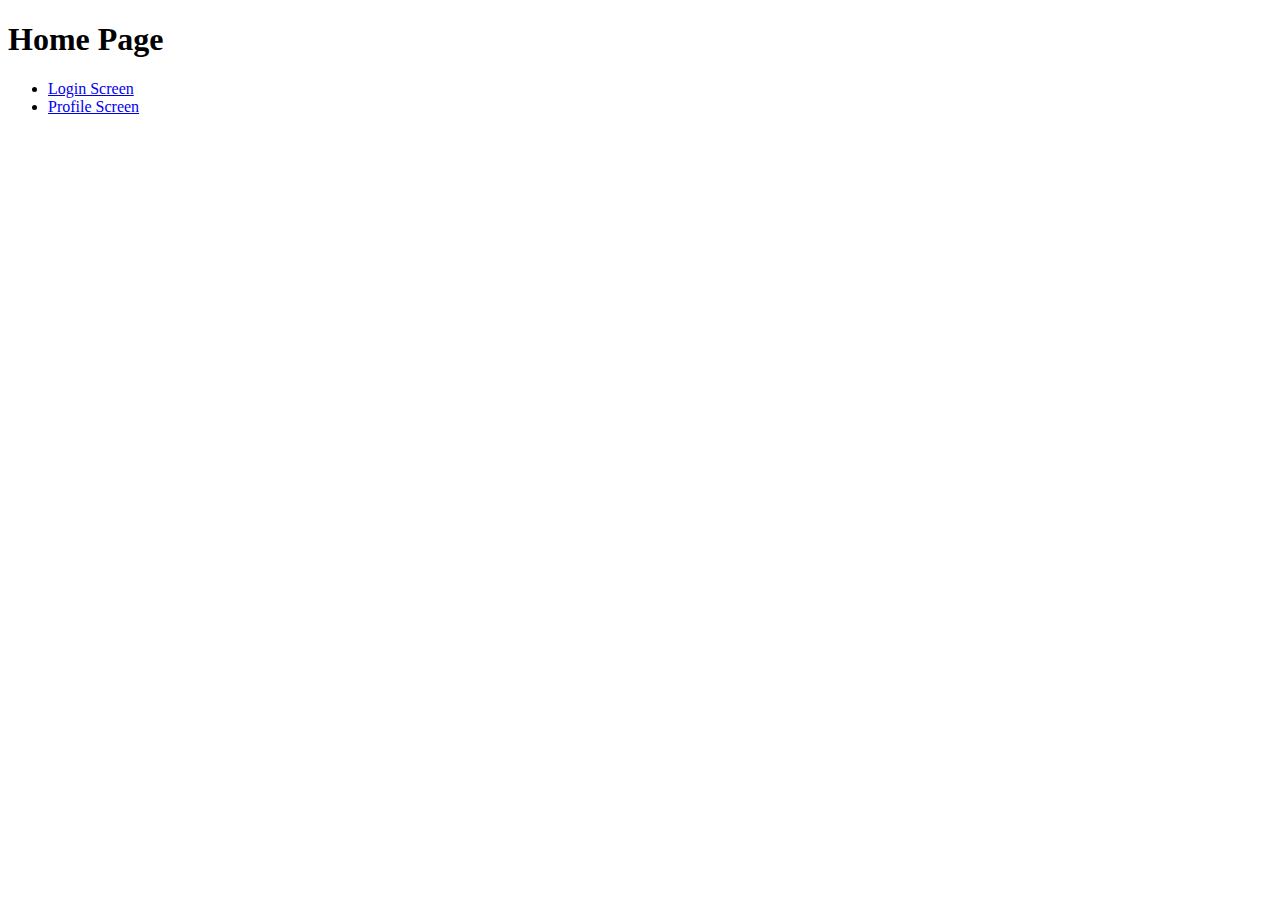
==== src/main/webapp/index.html @ 31d286ab "add basic index, login, profile page" ====
<!DOCTYPE html>
<html lang="en">
<head>
  <meta charset="UTF-8">
  <title>Title</title>
</head>
<body>
  <div>
    <h1>Home Page</h1>
    <ul>

      <li>
        <a href="login/login.template.client.html">
          Login Screen
        </a>
      </li>
      <li>
        <a href="profile/profile.template.client.html">
          Profile Screen
        </a>
      </li>
    </ul>
  </div>
</body>
</html>
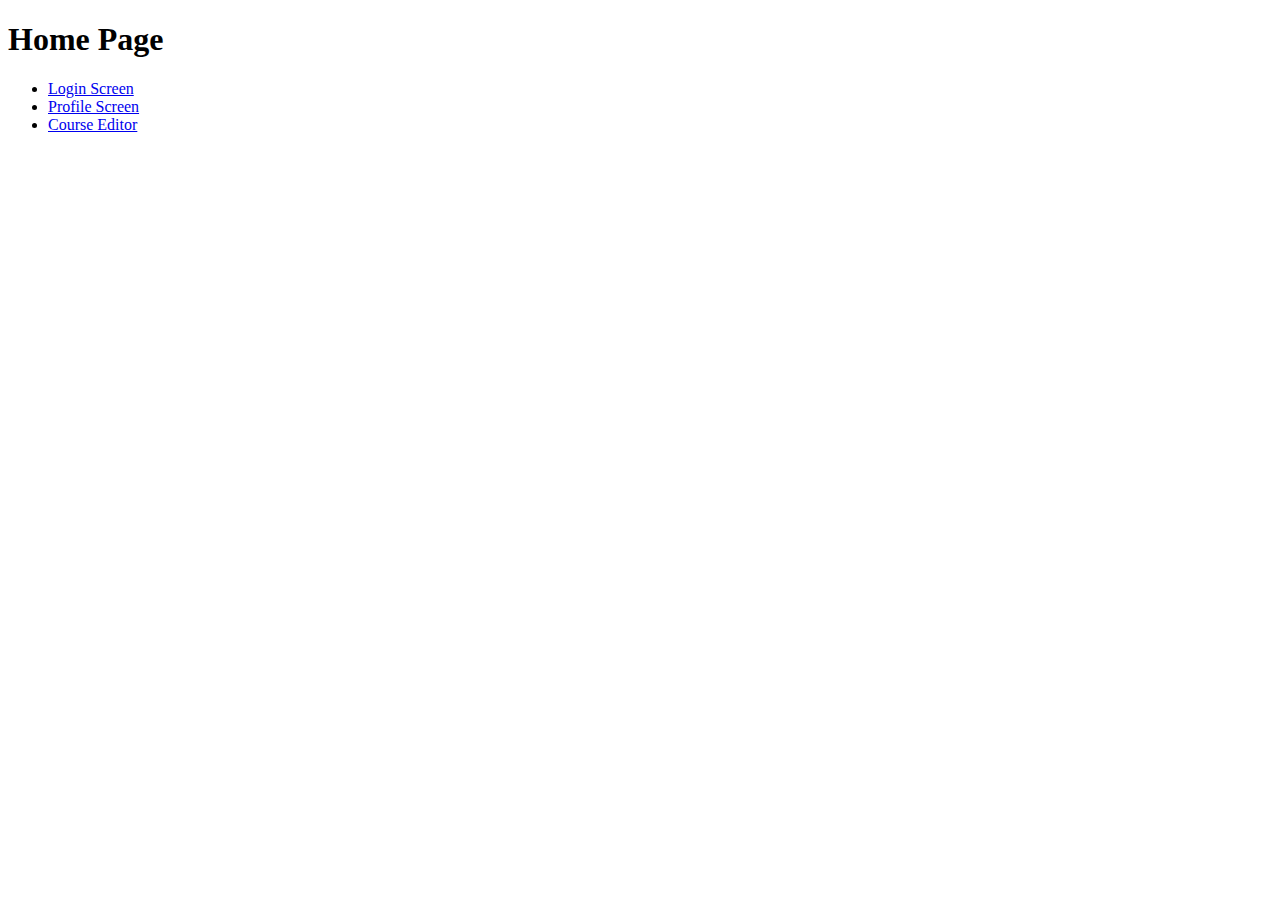
==== commit 7bc79ebe: "add editor page" ====
--- a/src/main/webapp/index.html
+++ b/src/main/webapp/index.html
@@ -19,6 +19,11 @@
           Profile Screen
         </a>
       </li>
+      <li>
+        <a href="editor/editor.template.client.html">
+          Course Editor
+        </a>
+      </li>
     </ul>
   </div>
 </body>
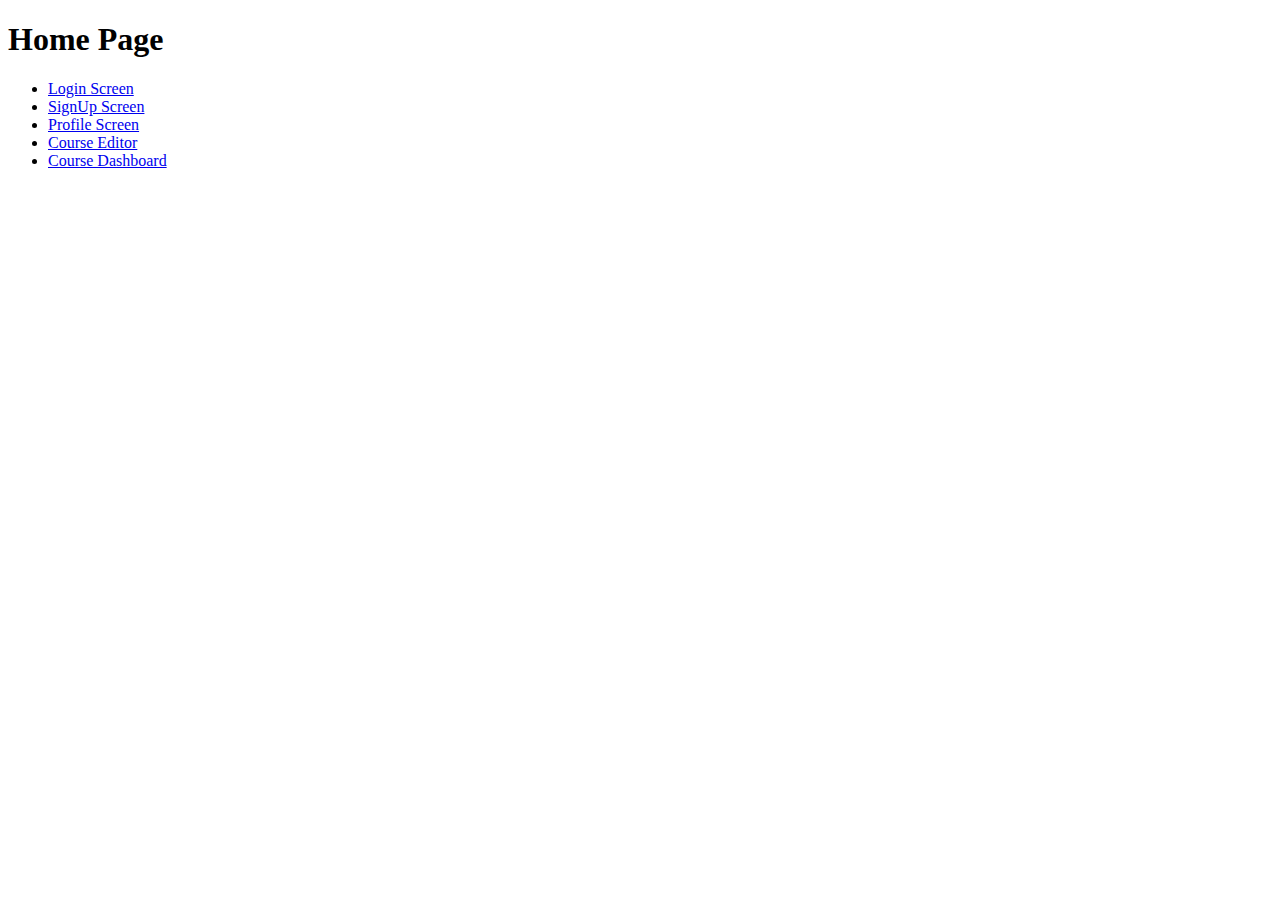
==== commit b2336025: "update the bootstrap version in index" ====
--- a/src/main/webapp/index.html
+++ b/src/main/webapp/index.html
@@ -15,6 +15,11 @@
         </a>
       </li>
       <li>
+        <a href="register/register.template.client.html">
+          SignUp Screen
+        </a>
+      </li>
+      <li>
         <a href="profile/profile.template.client.html">
           Profile Screen
         </a>
@@ -24,6 +29,11 @@
           Course Editor
         </a>
       </li>
+      <li>
+        <a href="dashboard/dashboard.template.client.html">
+          Course Dashboard
+        </a>
+      </li>
     </ul>
   </div>
 </body>
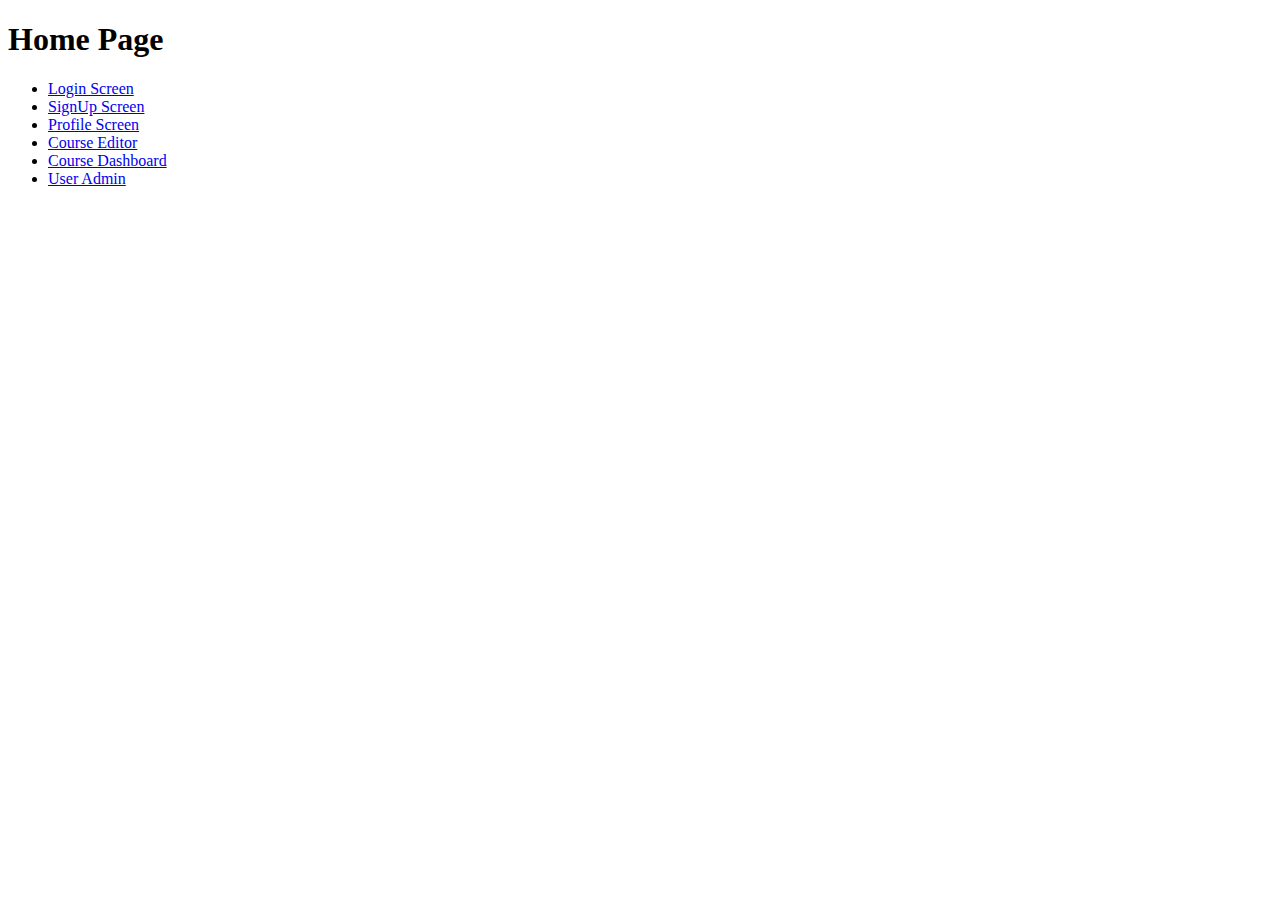
==== commit 9962ef93: "commit hw2" ====
--- a/src/main/webapp/index.html
+++ b/src/main/webapp/index.html
@@ -34,6 +34,11 @@
           Course Dashboard
         </a>
       </li>
+      <li>
+        <a href="user-list/user-admin.template.client.html">
+          User Admin
+        </a>
+      </li>
     </ul>
   </div>
 </body>
